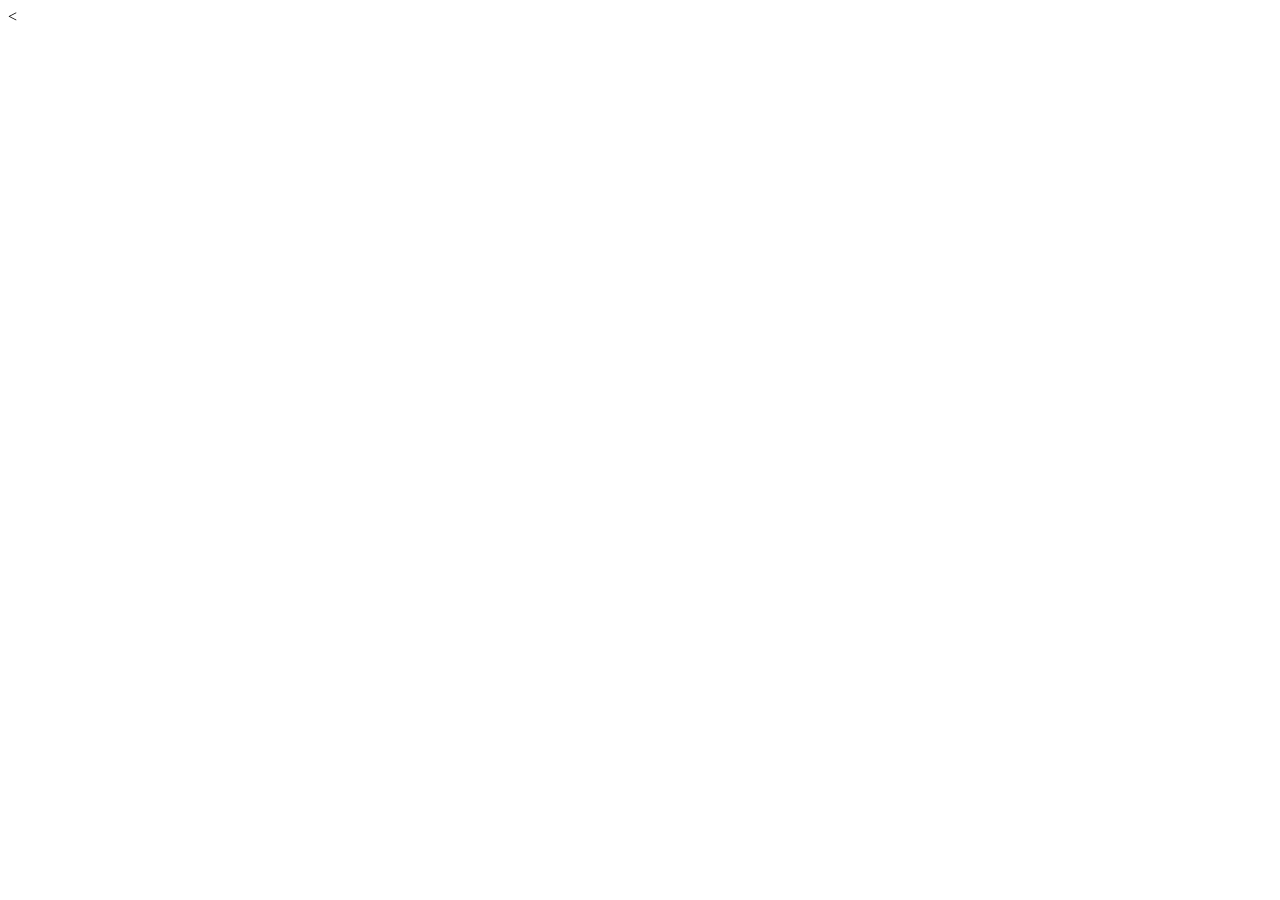
==== index.html @ 6b85d60d "Test" ====
<<!doctype html>
<html>
<head>
    <title></title>
    <meta charset="utf-8" />
    <meta name="viewport" content="width=device-width, initial-scale=1.0" />
    <script type="text/javascript" src="https://cdn.polyfill.io/v2/polyfill.min.js?features=es6,fetch,Array.prototype.includes"></script>
</head>
<body>

    <script src="avow.js"></script>
    <script src="tests.js"></script>
</body>
</html>
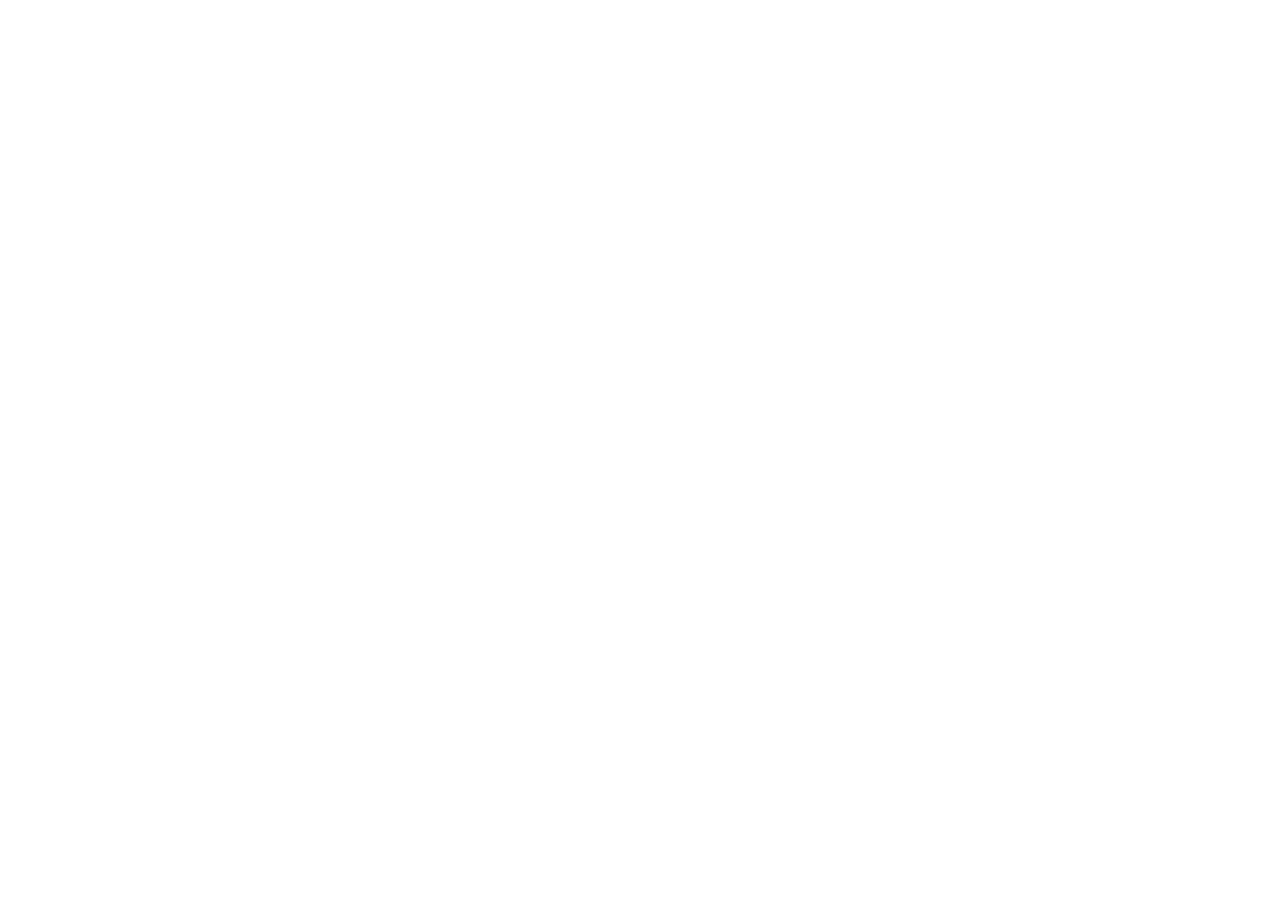
==== commit b1a4c33d: "Pass The Test" ====
--- a/index.html
+++ b/index.html
@@ -1,7 +1,7 @@
-<<!doctype html>
+<!doctype html>
 <html>
 <head>
-    <title></title>
+    <title>Pass The Test</title>
     <meta charset="utf-8" />
     <meta name="viewport" content="width=device-width, initial-scale=1.0" />
     <script type="text/javascript" src="https://cdn.polyfill.io/v2/polyfill.min.js?features=es6,fetch,Array.prototype.includes"></script>
